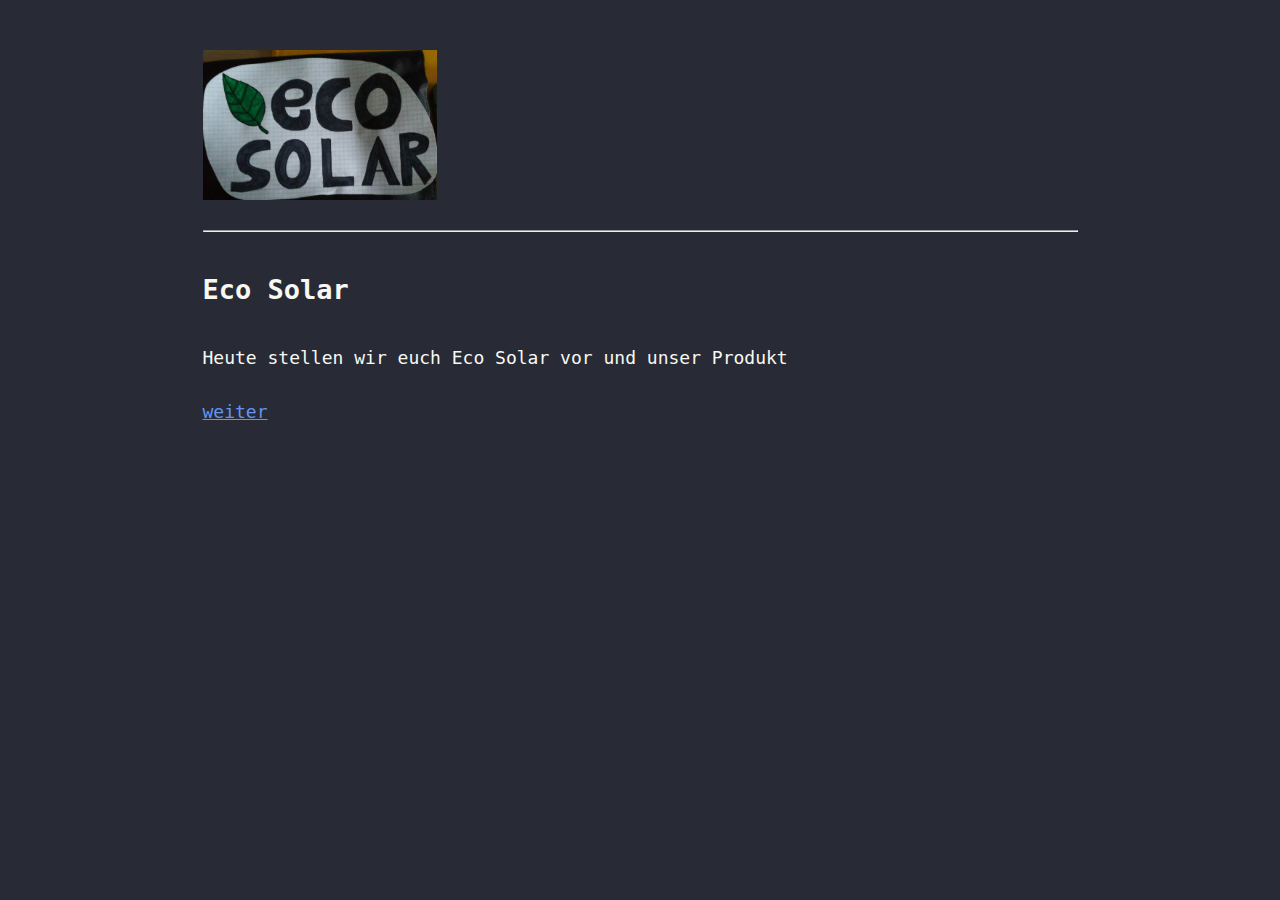
==== index.html @ 13a170f3 "Add files via upload" ====
<!DOCTYPE html>
<head><title> Website</title>
<link href="style.css" rel="stylesheet" type="text/css" media="all">
</head>
<body>
<header>
<img src="img/SolarEco.png" height=150> </p>
</a>
</header>
<hr>
</nav>
<table cellspacing="6" cellpadding="6">

</table>
</nav>
<h2>Eco Solar</h2>
<p>
Heute stellen wir euch Eco Solar vor und unser Produkt</p>
<td><a href="Page1.html">weiter</a></td>
</body>
---- style.css ----
body{
    margin: 50px auto;
    max-width: 875px;
    line-height: 2;
    font-size: 18px;
    color: #f8f8f2;
    background-color: #282a36;
    font-family:  Monospace ;
    padding: 0 10px;
}
a{
    color:#6495ED;
}
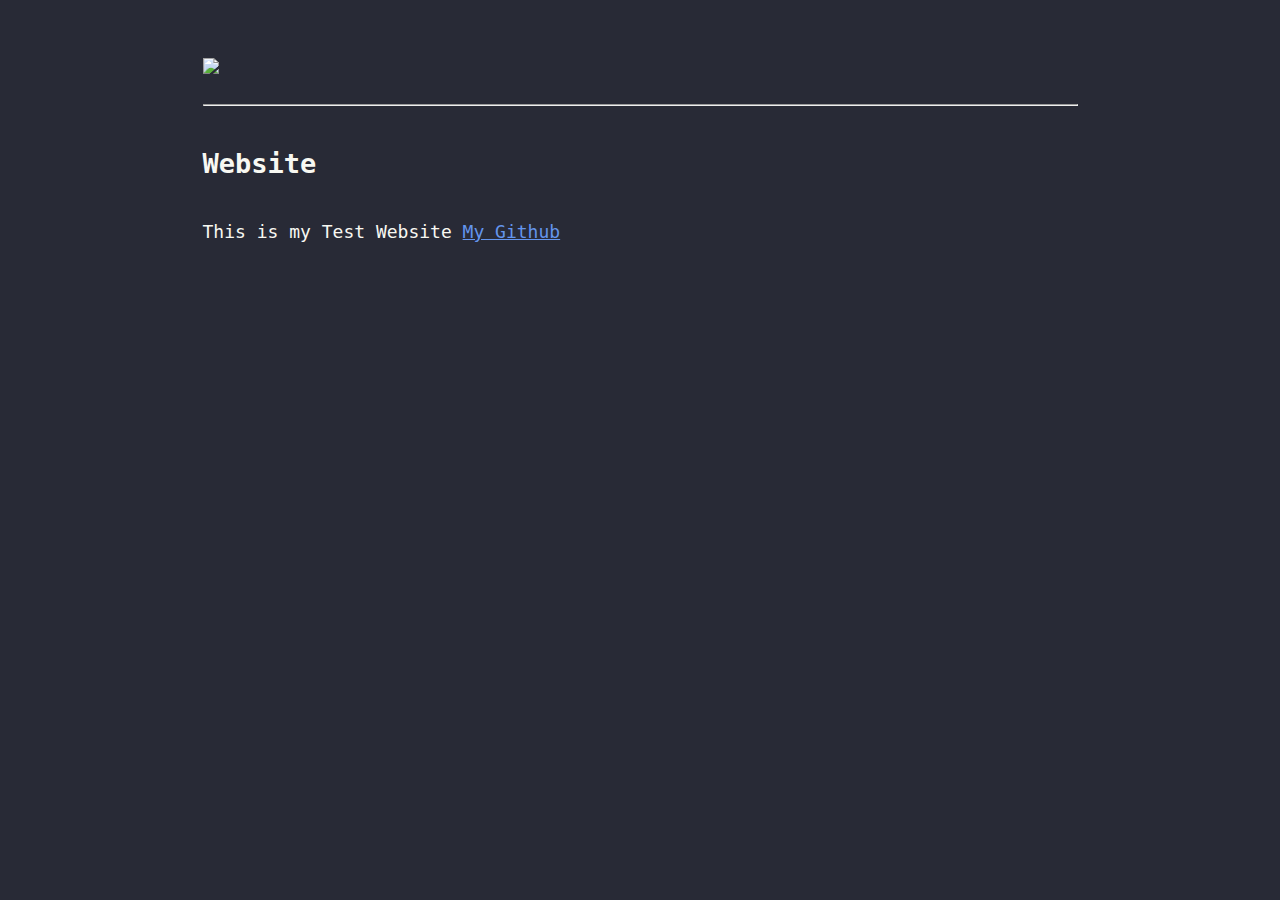
==== commit 387e78ab: "Update index.html" ====
--- a/index.html
+++ b/index.html
@@ -4,7 +4,7 @@
 </head>
 <body>
 <header>
-<img src="img/SolarEco.png" height=150> </p>
+<img src="img/No.png" height=150> </p>
 </a>
 </header>
 <hr>
@@ -13,9 +13,9 @@
 
 </table>
 </nav>
-<h2>Eco Solar</h2>
+<h2>Website</h2>
 <p>
-Heute stellen wir euch Eco Solar vor und unser Produkt</p>
-<td><a href="Page1.html">weiter</a></td>
+This is my Test Website
+<td><a href="https://github.com/Jaloapy">My Github</a></td>
 </body>
 
